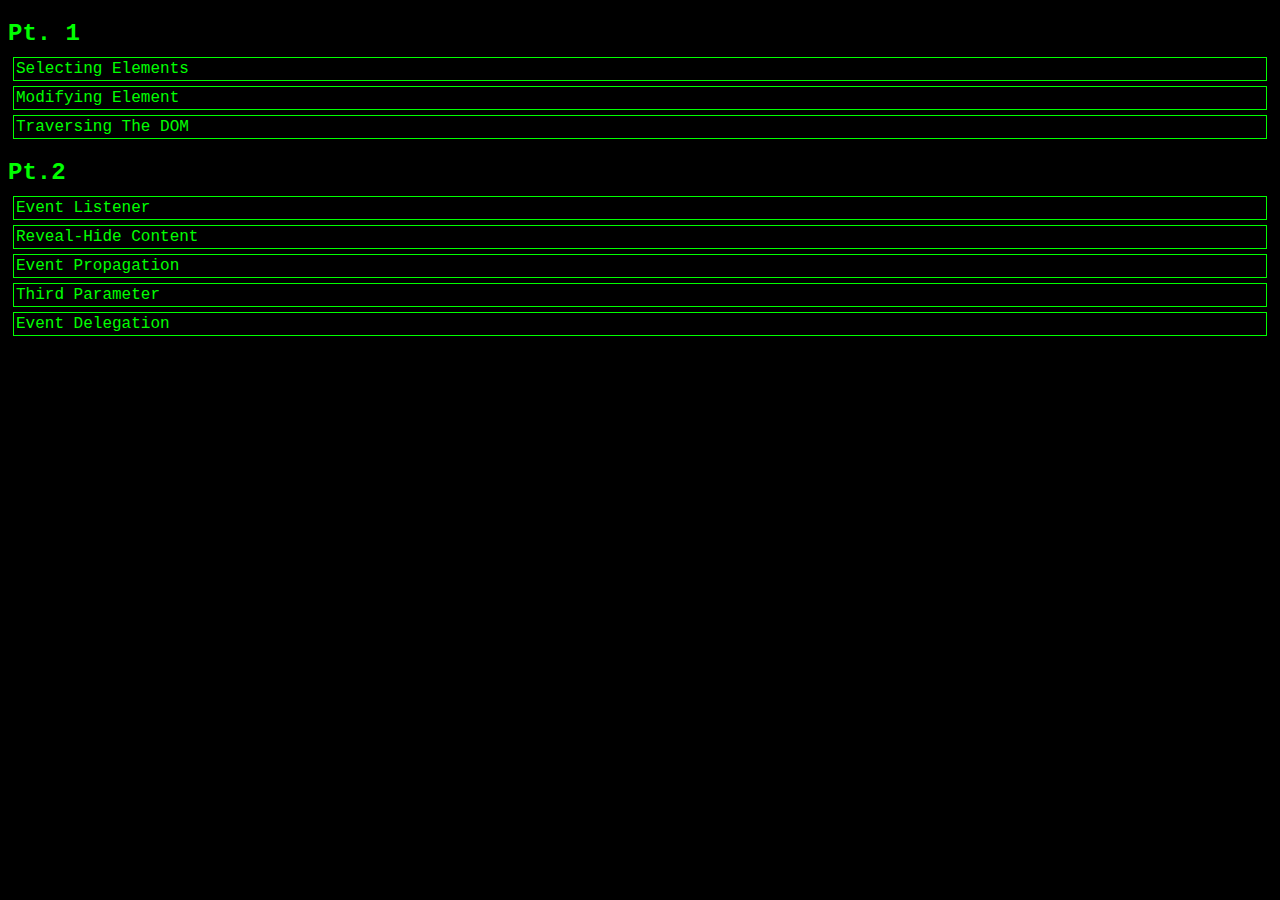
==== index.html @ c7436270 "initial commit. v.1.0 created" ====
<!DOCTYPE html>
<html lang="en">
<head>
    <meta charset="UTF-8">
    <meta name="viewport" content="width=device-width, initial-scale=1.0">
    <title>Examples</title>
    <style>
        html{
            font-family: 'Courier New', Courier, monospace;
            background-color: black;
            color: lime;
        }
        a{
            color: lime;
            display: block;
            text-decoration: none;
            margin: 5px;
            padding: 2px;
            border: 1px solid lime;
        }
        a:hover{
            color: black;
            background-color: lime;
        }
        a:active{
            color:red;
            background-color: yellow;
        }
        h2{
            margin-bottom: 10px;
        }
    </style>
</head>
<body>
    <h2>Pt. 1</h2>
    <a href="Study Materials Example/Selecting Elements/index.html">Selecting Elements</a>
    <a href="Study Materials Example/Modifying Element/index.html">Modifying Element</a>
    <a href="Study Materials Example/Traversing The DOM/index.html">Traversing The DOM</a>

    <h2>Pt.2</h2>
    <a href="Study Materials Example/Event Listener/index.html">Event Listener</a>
    <a href="Study Materials Example/Reveal-Hide content/index.html">Reveal-Hide Content</a>
    <a href="Study Materials Example/Event Propagation/index.html">Event Propagation</a>
    <a href="Study Materials Example/Third parameter/index.html">Third Parameter</a>
    <a href="Study Materials Example\Event Delegation\index.html">Event Delegation</a>
</body>
</html>
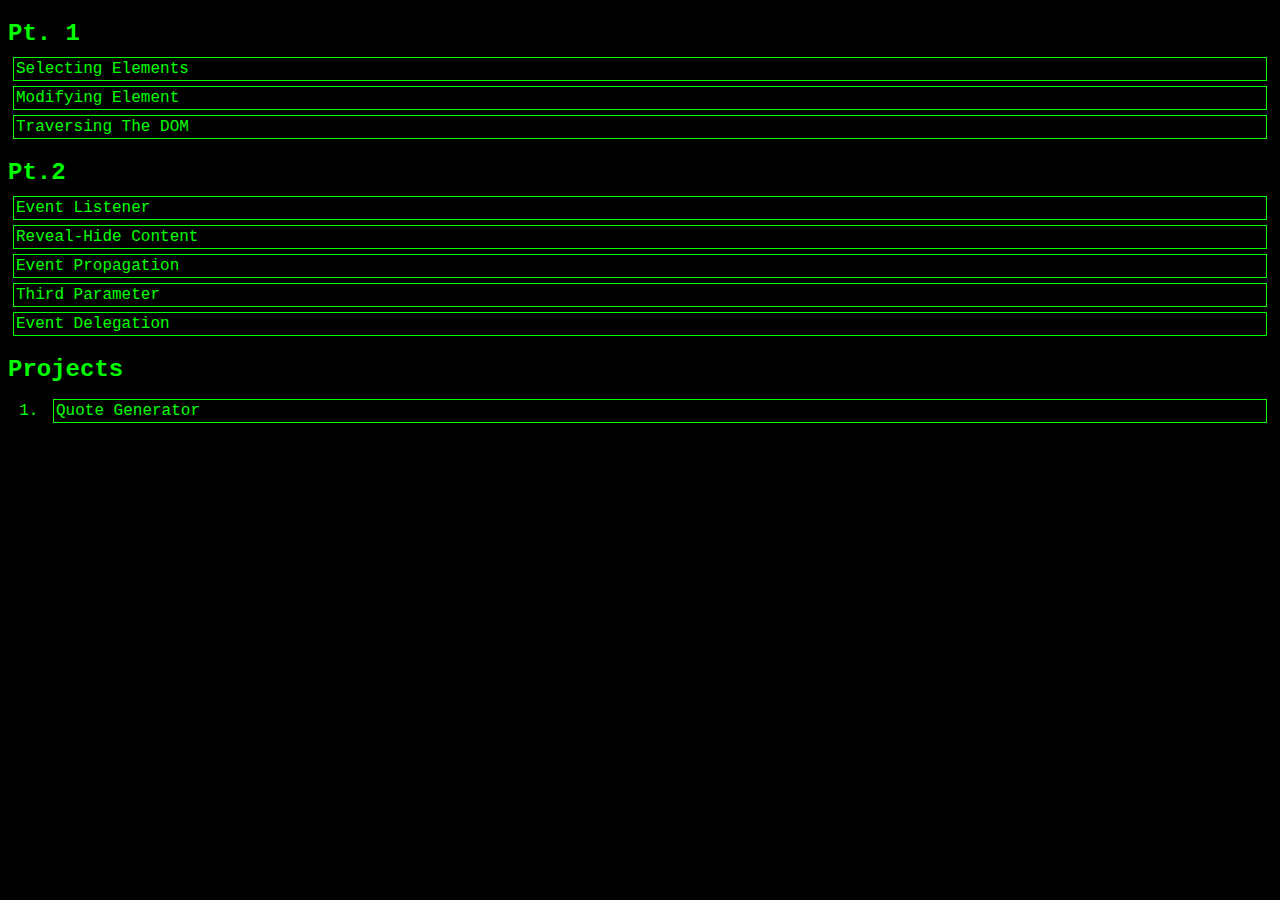
==== commit 103d7074: "added project-1 Quote Generator" ====
--- a/index.html
+++ b/index.html
@@ -43,6 +43,11 @@
     <a href="Study Materials Example/Event Propagation/index.html">Event Propagation</a>
     <a href="Study Materials Example/Third parameter/index.html">Third Parameter</a>
     <a href="Study Materials Example\Event Delegation\index.html">Event Delegation</a>
+
+    <h2>Projects</h2>
+    <ol>
+        <li><a href="Project Example(s)/project-1 Quote Generator/index.html">Quote Generator</a></li>
+    </ol>
 </body>
 </html>
 
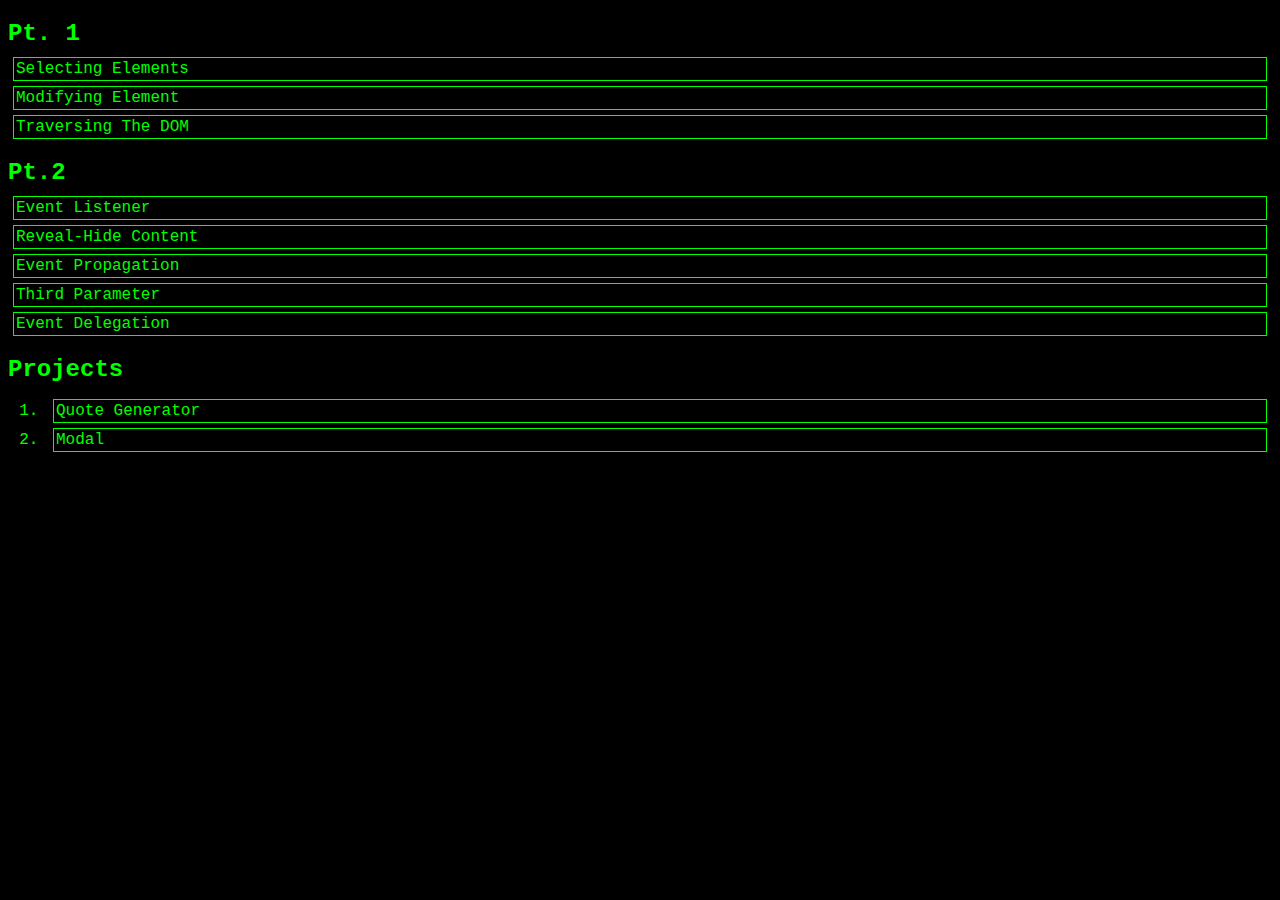
==== commit 2692491b: "Added project-2 Modal" ====
--- a/index.html
+++ b/index.html
@@ -47,6 +47,7 @@
     <h2>Projects</h2>
     <ol>
         <li><a href="Project Example(s)/project-1 Quote Generator/index.html">Quote Generator</a></li>
+        <li><a href="Project Example(s)/Project-2 Modal/index.html">Modal</a></li>
     </ol>
 </body>
 </html>
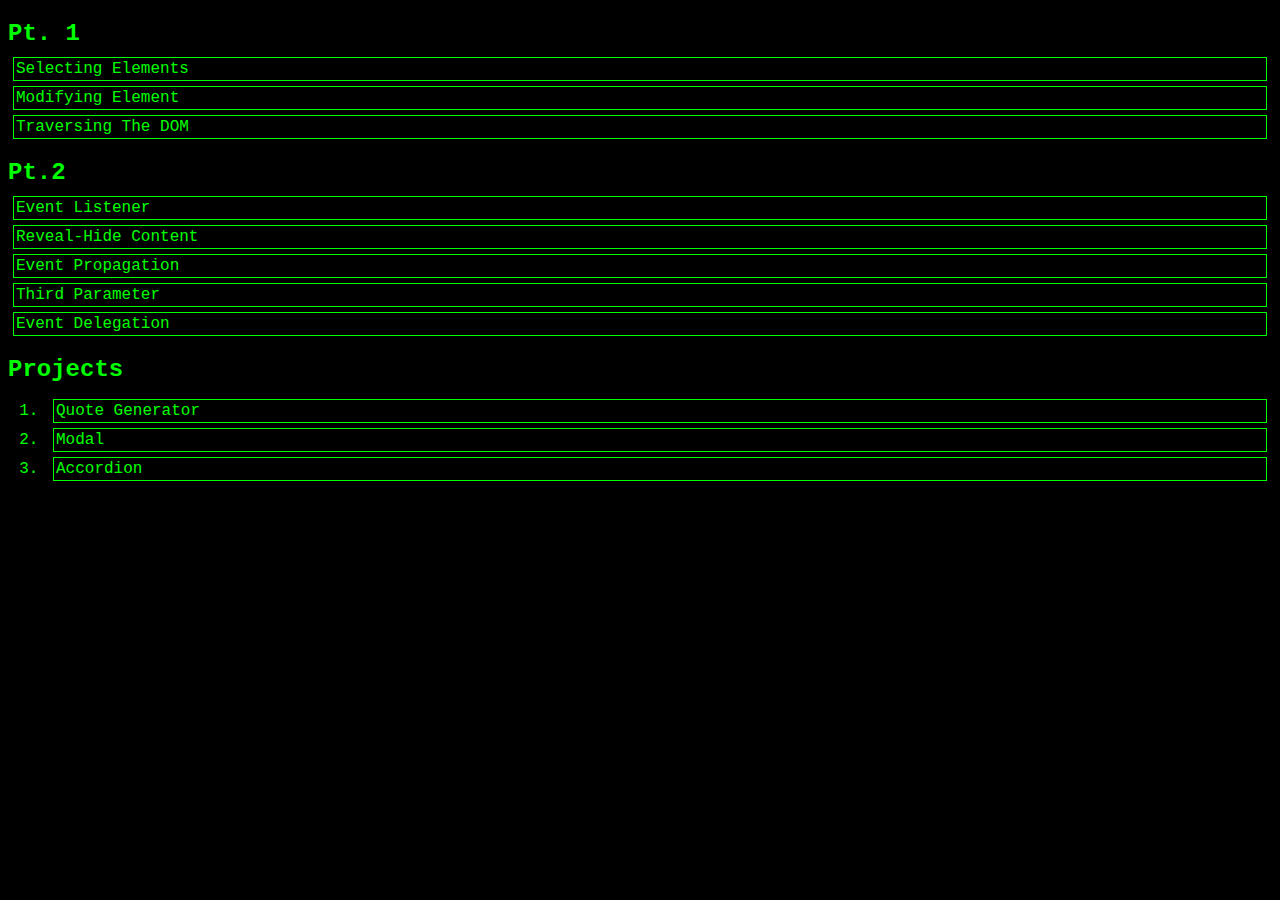
==== commit 8841bb00: "added project 3. Accordion." ====
--- a/index.html
+++ b/index.html
@@ -48,6 +48,7 @@
     <ol>
         <li><a href="Project Example(s)/project-1 Quote Generator/index.html">Quote Generator</a></li>
         <li><a href="Project Example(s)/Project-2 Modal/index.html">Modal</a></li>
+        <li><a href="Project Example(s)/Project-3 Accordion/index.html">Accordion</a></li>
     </ol>
 </body>
 </html>
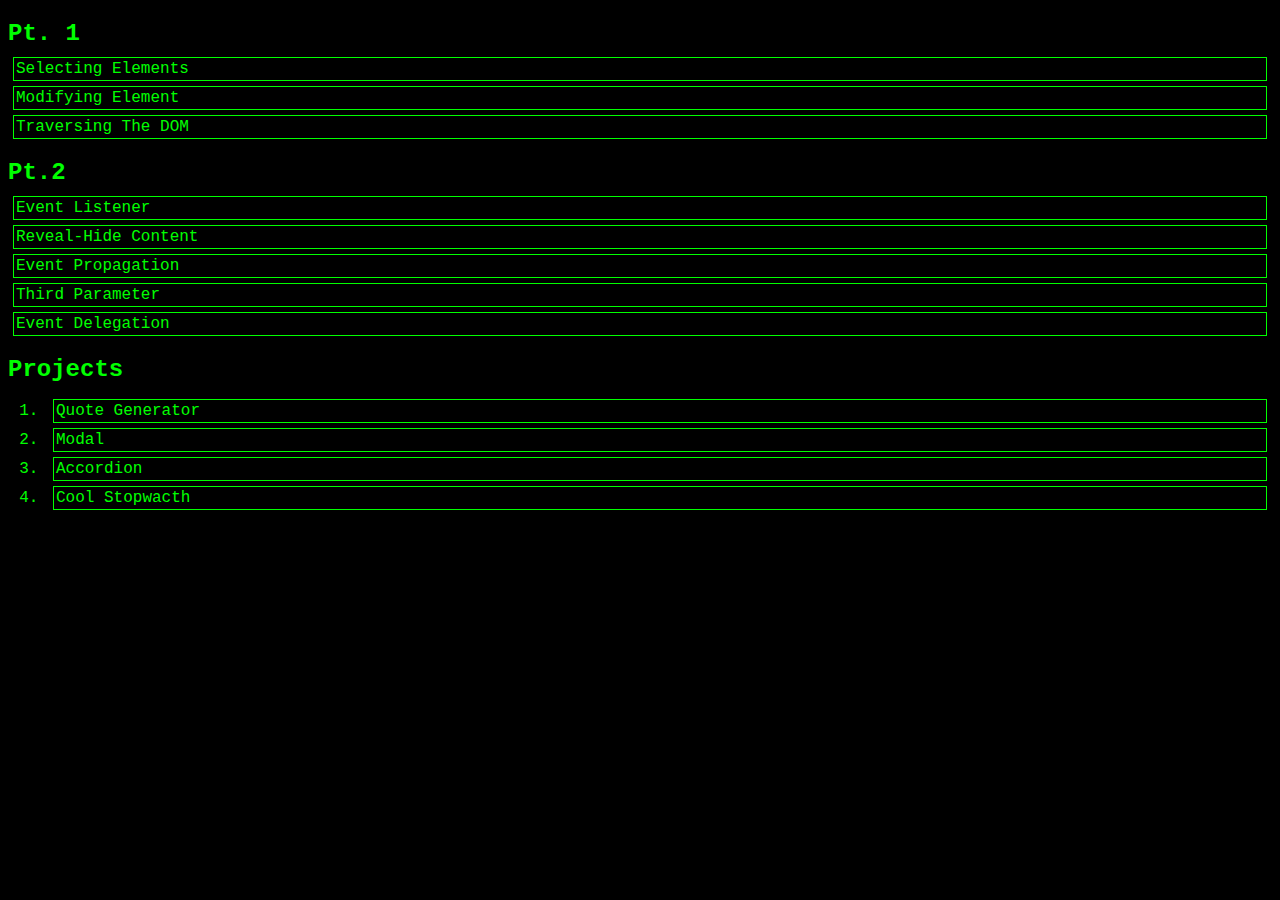
==== commit 32b42bb9: "added project-4. Cool Stopwatch" ====
--- a/index.html
+++ b/index.html
@@ -49,6 +49,7 @@
         <li><a href="Project Example(s)/project-1 Quote Generator/index.html">Quote Generator</a></li>
         <li><a href="Project Example(s)/Project-2 Modal/index.html">Modal</a></li>
         <li><a href="Project Example(s)/Project-3 Accordion/index.html">Accordion</a></li>
+        <li><a href="Project Example(s)/project-4 Cool Stopwatch/index.html">Cool Stopwacth</a></li>
     </ol>
 </body>
 </html>
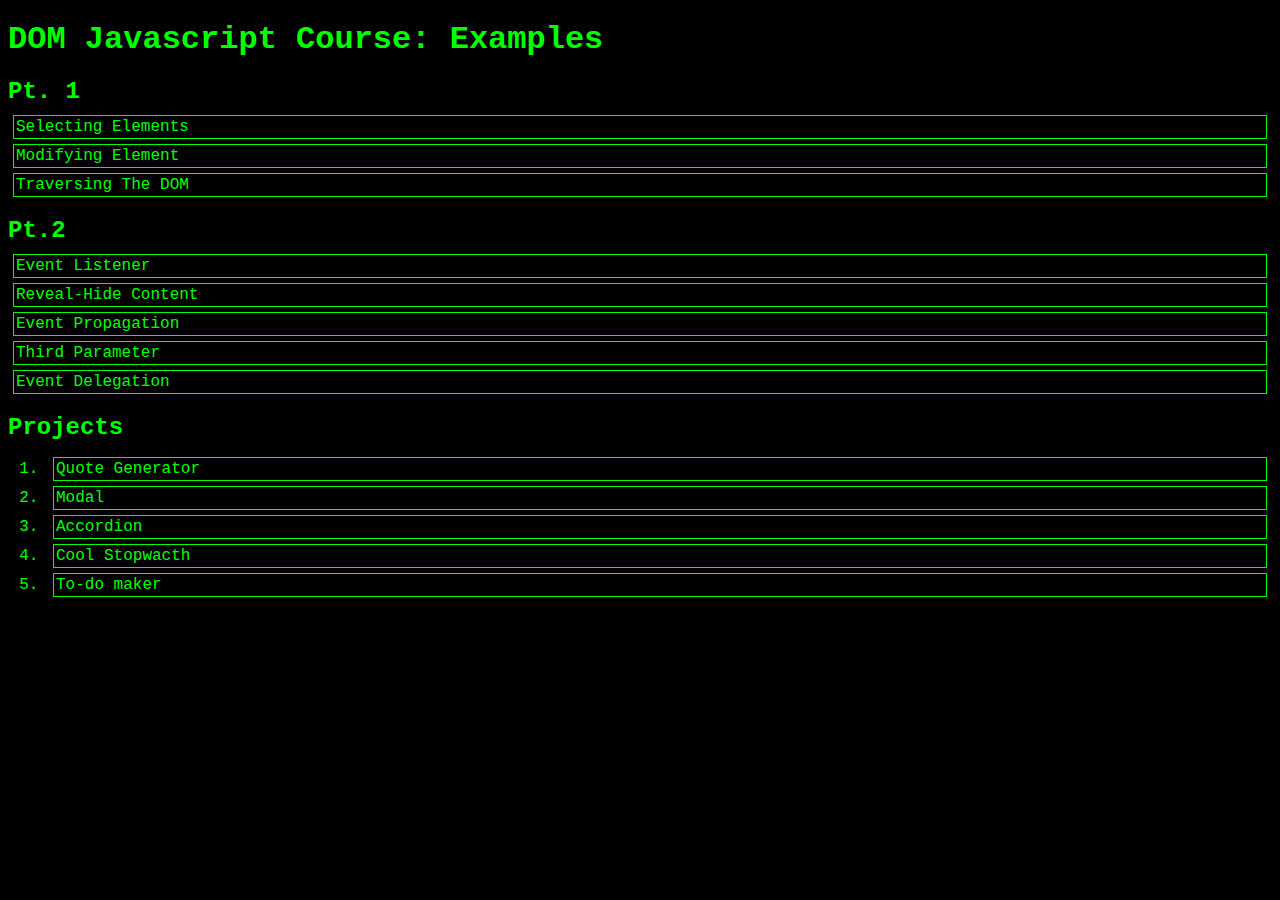
==== commit b23631eb: "added project-5. To-Do List. Officially Done!" ====
--- a/index.html
+++ b/index.html
@@ -26,12 +26,13 @@
             color:red;
             background-color: yellow;
         }
-        h2{
+        h2, h1{
             margin-bottom: 10px;
         }
     </style>
 </head>
 <body>
+    <h1>DOM Javascript Course: Examples</h1>
     <h2>Pt. 1</h2>
     <a href="Study Materials Example/Selecting Elements/index.html">Selecting Elements</a>
     <a href="Study Materials Example/Modifying Element/index.html">Modifying Element</a>
@@ -50,6 +51,7 @@
         <li><a href="Project Example(s)/Project-2 Modal/index.html">Modal</a></li>
         <li><a href="Project Example(s)/Project-3 Accordion/index.html">Accordion</a></li>
         <li><a href="Project Example(s)/project-4 Cool Stopwatch/index.html">Cool Stopwacth</a></li>
+        <li><a href="Project Example(s)/Project-5 To-do list/index.html">To-do maker</a></li>
     </ol>
 </body>
 </html>
